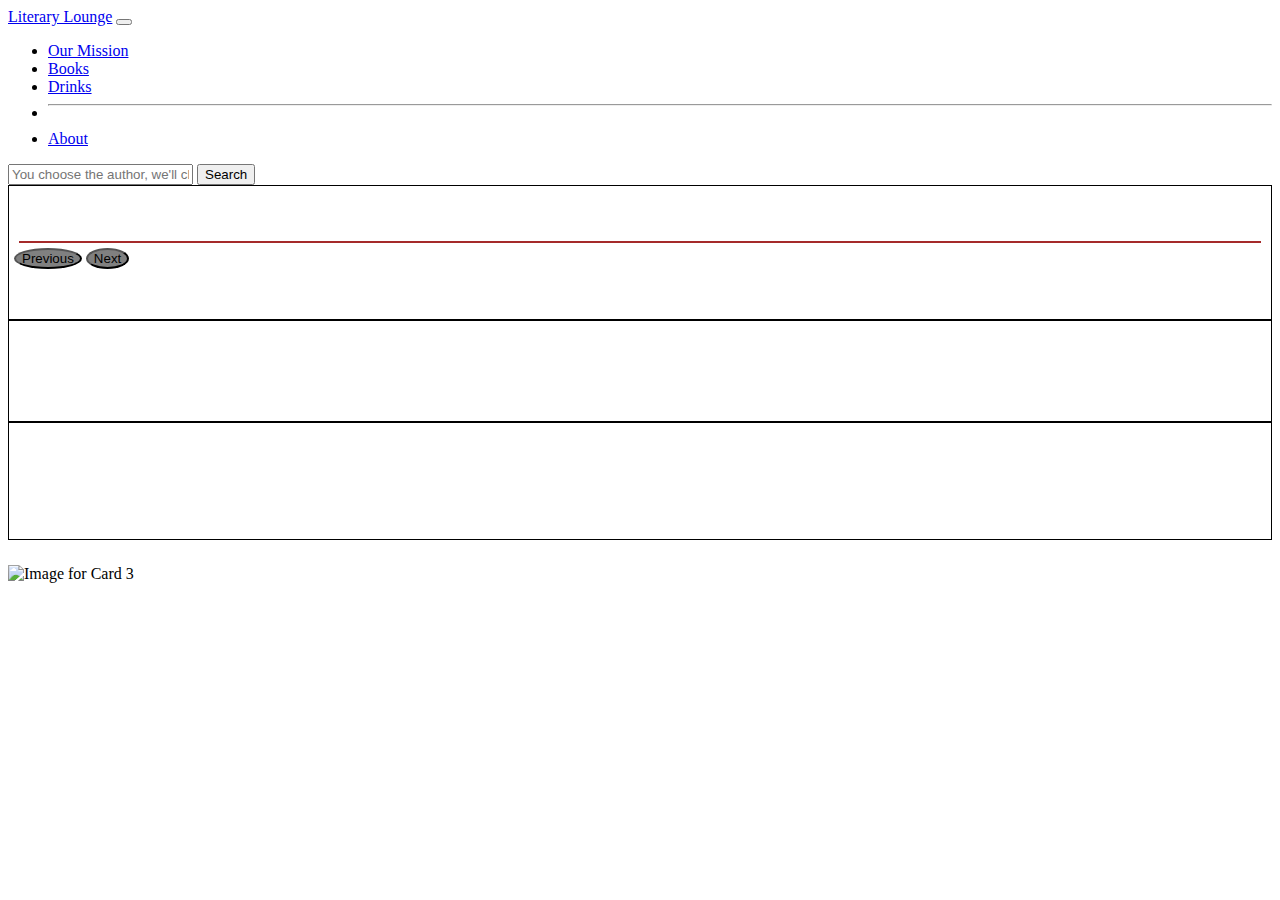
==== index.html @ 9ae073a9 "code for book carousel" ====
<!DOCTYPE html>
<html lang="en">

<head>
    <meta charset="UTF-8">
    <meta name="viewport" content="width=device-width, initial-scale=1.0">
    <link href="https://cdn.jsdelivr.net/npm/bootstrap@5.3.2/dist/css/bootstrap.min.css" rel="stylesheet"
        integrity="sha384-T3c6CoIi6uLrA9TneNEoa7RxnatzjcDSCmG1MXxSR1GAsXEV/Dwwykc2MPK8M2HN" crossorigin="anonymous">
    <link rel="stylesheet" href="assets/css/style.css" />
    <title>Document</title>
</head>

<body>

    <header>
        <div class="container-fluid">
            <nav class="navbar navbar-expand-lg navbar-light bg-light p-2">
                <a class="navbar-brand just" href="#">Literary Lounge</a>
                <button class="navbar-toggler" type="button" data-bs-toggle="collapse" data-bs-target="#navbarNav"
                    aria-controls="navbarNav" aria-expanded="false">
                    <span class="navbar-toggler-icon"></span>
                </button>

                <div class="collapse navbar-collapse justify-content-end" id="navbarNav">
                    <ul class="navbar-nav mr-auto mt-2 mt-lg-0">
                        <li class="nav-item active">
                            <a class="nav-link" href="#">Our Mission</a>
                        </li>
                        <li class="nav-item active">
                            <a class="nav-link" href="#">Books</a>
                        </li>
                        <li class="nav-item active">
                            <a class="nav-link" href="#">Drinks</a>
                        </li>
                        <li>
                            <hr class="dropdown-divider">
                        </li>
                        <li class="nav-item active">
                            <a class="nav-link" href="#">About</a>
                        </li>
                    </ul>
                </div>
            </nav>
        </div>
    </header>

    <!-- Search box and button -->
    <form class="m-3 mx-md-auto d-flex justify-content-center" id="search-form">
        <div class="input-group w-50">
        <input type="text" class="form-control" id="author-search" placeholder="You choose the author, we'll choose the drink!">
        <button type="submit" class="btn btn-warning" id="search-button" aria-label="submit search">
            Search
          </button>
        </div>
    </form>

    <!-- Books Section  -->
    <div class="container">
        <div class="row">
            <!-- Books carousel -->
            <div class="column col-lg-4 col-md-4"id="book-col">
                <div id="cover-carousel" class="carousel carousel" data-bs-interval="false" >
                    <div class="carousel-inner" id="innerCarousel">
                        <div class="carousel-item active" id="firstCarousel">
                            <div class="card-wrapper" id="firstCardWrapper">
            
                            </div>
                        </div>                  
                    </div>
            
                    <button class="carousel-control-prev carousel-button" type="button" data-bs-target="#cover-carousel" data-bs-slide="prev">
                        <span class="carousel-control-prev-icon" aria-hidden="true"></span>
                        <span class="visually-hidden">Previous</span>
                    </button>
                    <button class="carousel-control-next carousel-button" type="button" data-bs-target="#cover-carousel" data-bs-slide="next">
                        <span class="carousel-control-next-icon" aria-hidden="true"></span>
                        <span class="visually-hidden">Next</span>
                    </button>
            
                </div>
            
            </div>
            <div class="column synopsis col-lg-4 col-md-4" id="book-desc-col">

            </div>
            <div class="column author col=lg-4 col-md-4" id="author">
                <p id="name"></p>
                <p id="dob"></p>
                <p id="top-work"></p>
            </div>
        </div>
    </div>

    <!-- Author section -->
    

    <!-- Section 10 and 11 start-->

    <div class="container mx-auto my-5">
        <div class="row mx-auto" style="width: 80%;">
          <!-- First Column -->
          <div class="col-lg-8">
            <div class="card h-100">
              <div class="card-body overflow-auto" style="max-height: 290px;">
                <h6 class="card-title drinkName"></h6>
                <p class="card-text drinking"></p>
                <p class="card-text drinkinst"></p>
              </div>
            </div>
          </div>
      
          <!-- Second Column -->
          <div class="col-lg-4">
            <div class="card">
              <img src="" class="card-img-top img-fluid drinkImg" alt="Image for Card 3">
            </div>
          </div>
        </div>
      </div>

    <!-- Section 10 and 11 end-->


    <script src="https://cdnjs.cloudflare.com/ajax/libs/jquery/3.2.1/jquery.min.js"></script>
    <script src="https://cdn.jsdelivr.net/npm/bootstrap@5.3.2/dist/js/bootstrap.bundle.min.js"
        integrity="sha384-C6RzsynM9kWDrMNeT87bh95OGNyZPhcTNXj1NW7RuBCsyN/o0jlpcV8Qyq46cDfL"
        crossorigin="anonymous"></script>
    <script src="assets/js/script.js"></script>
</body>

</html>
---- assets/css/style.css ----
.container-fluid {
    padding: 0px;
 }

 .card-wrapper{
    display: flex;
    border: 1px solid brown;
    margin: 5px;
}

.book-card{
    margin: 5px;
}
.book-card img{
    width: 125px;
    height: 200px;
}


.column{
    border: 1px solid black;
    padding: 50px 5px;
}
.carousel-button{
    width: fit-content;
    height: fit-content;
    top: 100px;
    background-color: gray;
    border-radius: 50%;
    
}
.drinkImg{
    width: fit-content;
}
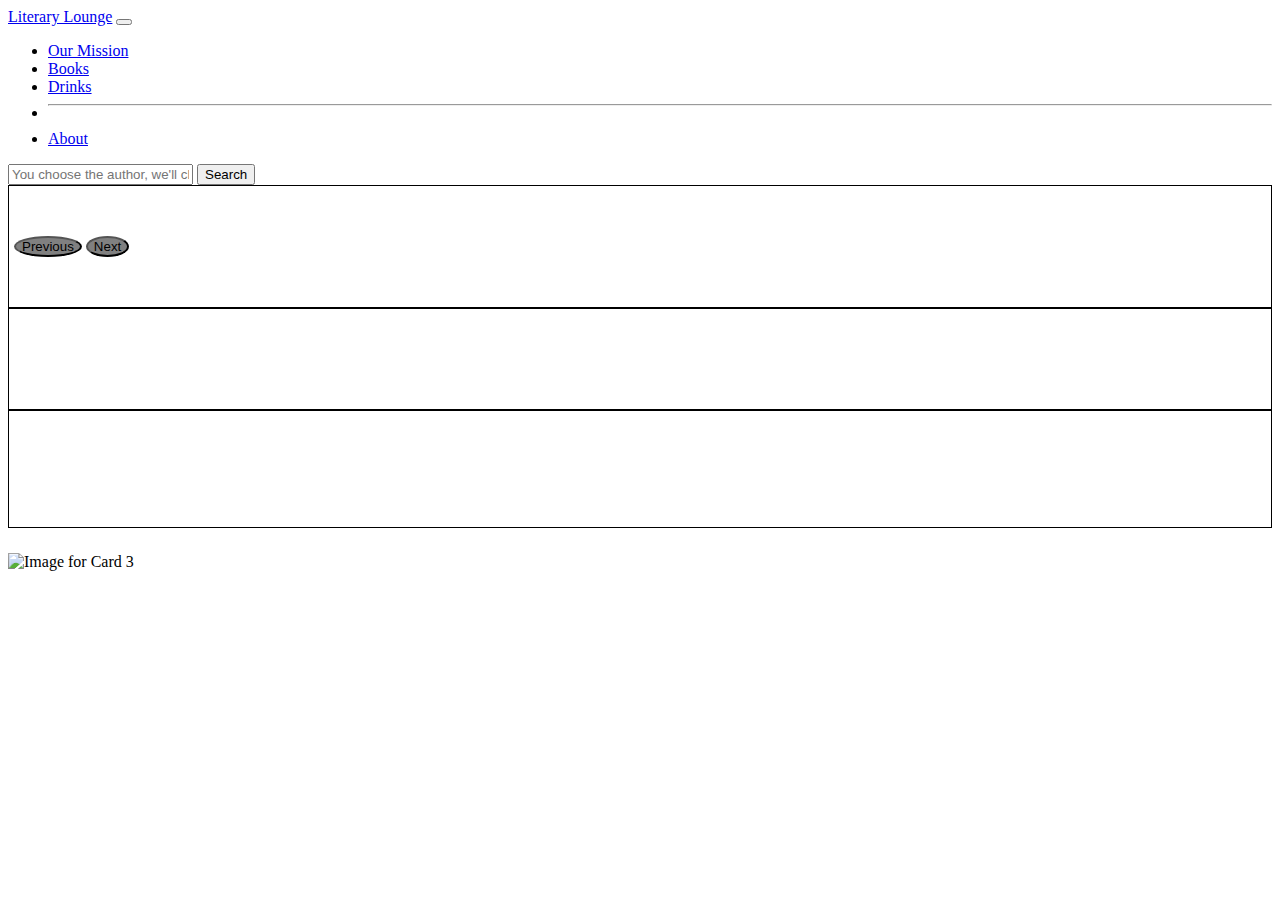
==== commit 269f8779: "fixed issue of covers not changing for different author" ====
--- a/index.html
+++ b/index.html
@@ -61,11 +61,7 @@
             <div class="column col-lg-4 col-md-4"id="book-col">
                 <div id="cover-carousel" class="carousel carousel" data-bs-interval="false" >
                     <div class="carousel-inner" id="innerCarousel">
-                        <div class="carousel-item active" id="firstCarousel">
-                            <div class="card-wrapper" id="firstCardWrapper">
-            
-                            </div>
-                        </div>                  
+                        <!-- carousel items created through js -->
                     </div>
             
                     <button class="carousel-control-prev carousel-button" type="button" data-bs-target="#cover-carousel" data-bs-slide="prev">
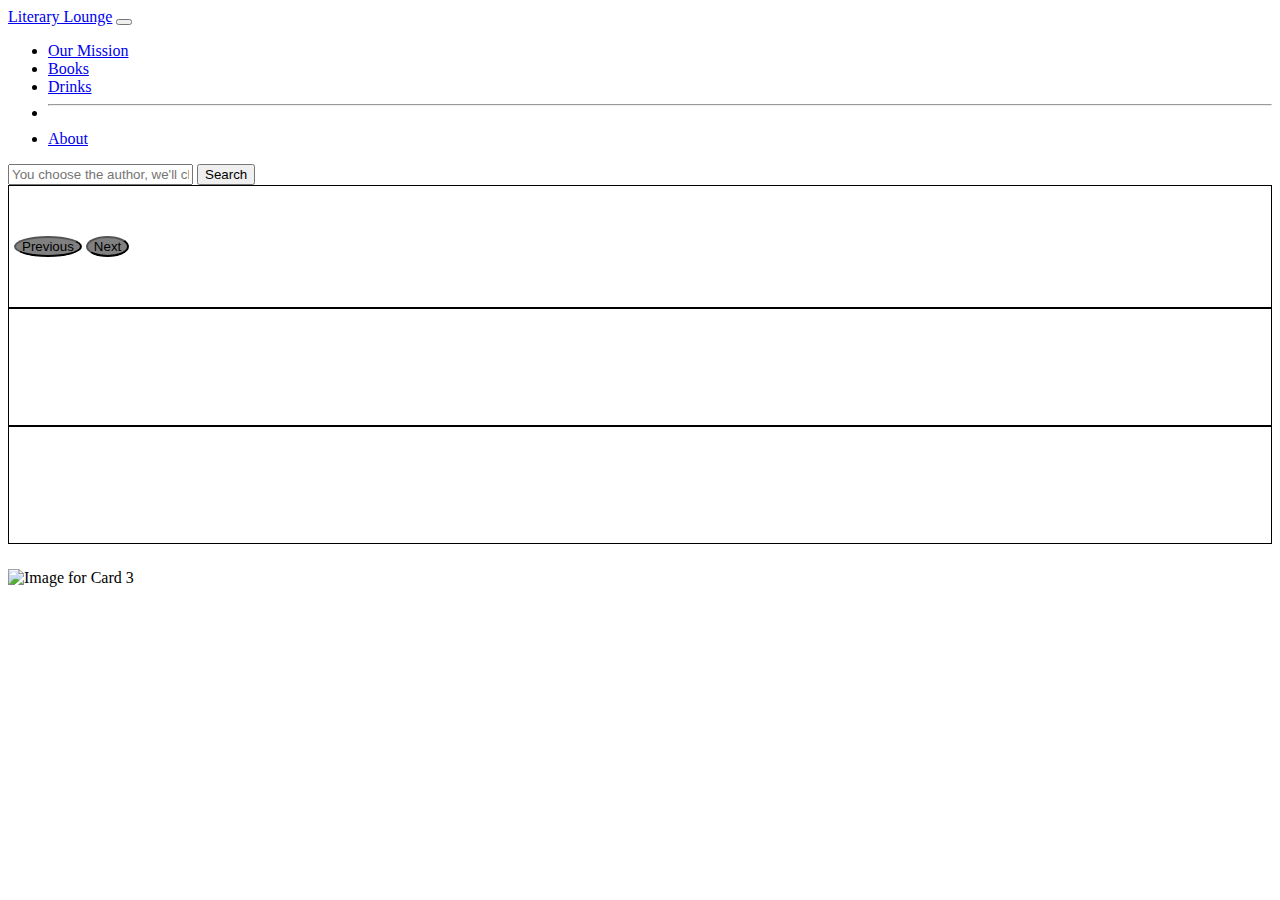
==== commit c6c4ac8e: "code for book description" ====
--- a/index.html
+++ b/index.html
@@ -76,8 +76,12 @@
                 </div>
             
             </div>
-            <div class="column synopsis col-lg-4 col-md-4" id="book-desc-col">
-
+            <!-- Book details -->
+            <div class="column synopsis col-lg-4 col-md-4 text-wrap " id="book-desc-col">
+                <!-- <h4 class="text-center">Book Details</h4> -->
+                <p> <strong id="book-title"> </strong></p>
+                <p id="book-desc"> </p>
+                <p><a id="book-url" href=""></a></p>
             </div>
             <div class="column author col=lg-4 col-md-4" id="author">
                 <p id="name"></p>
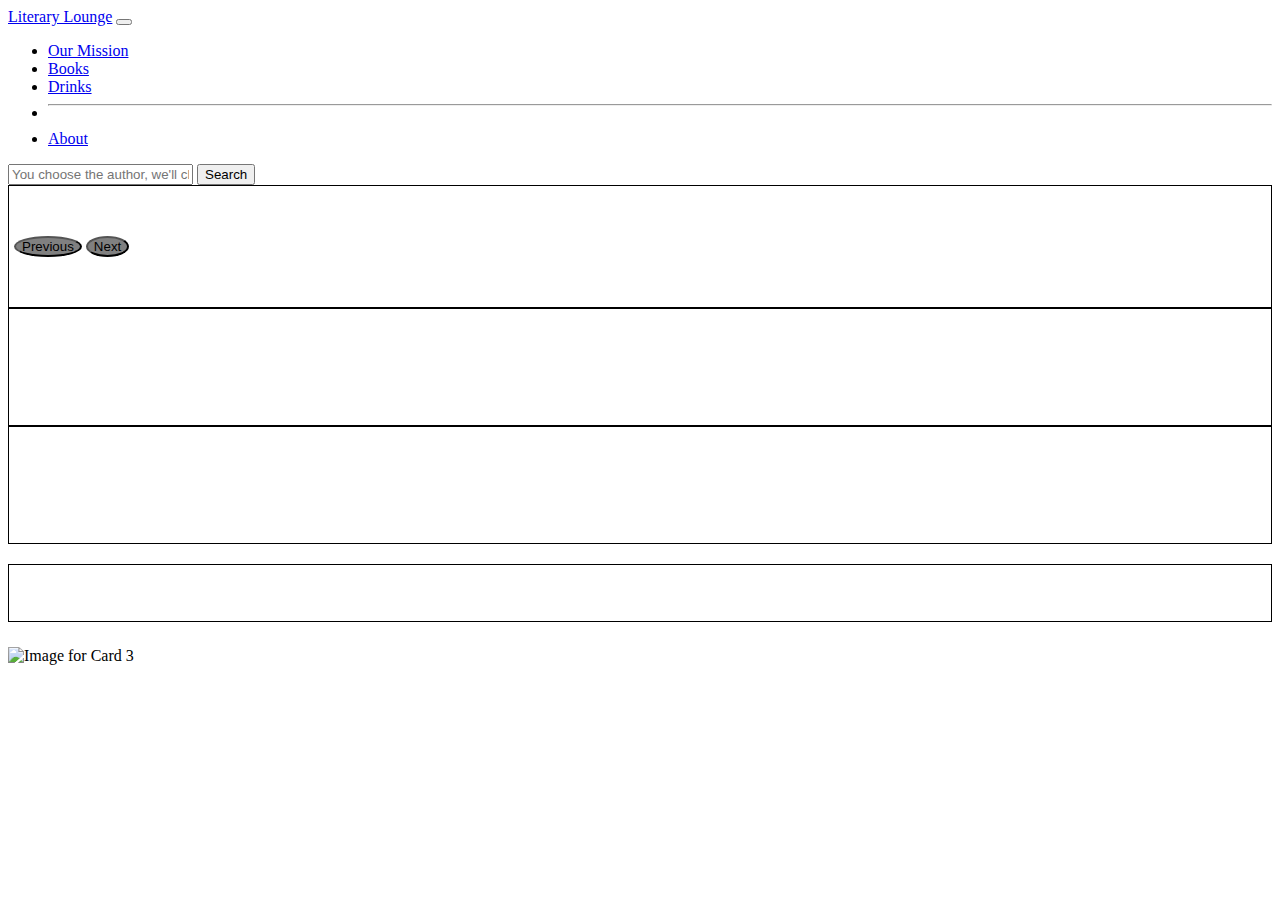
==== commit 93694b4a: "added html to display the author biography on the page" ====
--- a/index.html
+++ b/index.html
@@ -77,7 +77,7 @@
             
             </div>
             <!-- Book details -->
-            <div class="column synopsis col-lg-4 col-md-4 text-wrap " id="book-desc-col">
+            <div class="column synopsis col-lg-4 col-md-4 text-wrap text-center" id="book-desc-col">
                 <!-- <h4 class="text-center">Book Details</h4> -->
                 <p> <strong id="book-title"> </strong></p>
                 <p id="book-desc"> </p>
@@ -92,7 +92,11 @@
     </div>
 
     <!-- Author section -->
-    
+    <div class="container bioContainer ml-5 mr-5 rounded">
+        <div class="col-lg-12 col-md-4 text-wrap text-left">
+            <p id="bio"></p>       
+        </div>
+    </div>
 
     <!-- Section 10 and 11 start-->
 
--- a/assets/css/style.css
+++ b/assets/css/style.css
@@ -16,11 +16,18 @@
     height: 200px;
 }
 
-
 .column{
     border: 1px solid black;
     padding: 50px 5px;
 }
+
+
+.bioContainer{
+    margin-top: 20px;
+    padding: 20px;   
+    border: 1px solid black;
+}
+    
 .carousel-button{
     width: fit-content;
     height: fit-content;
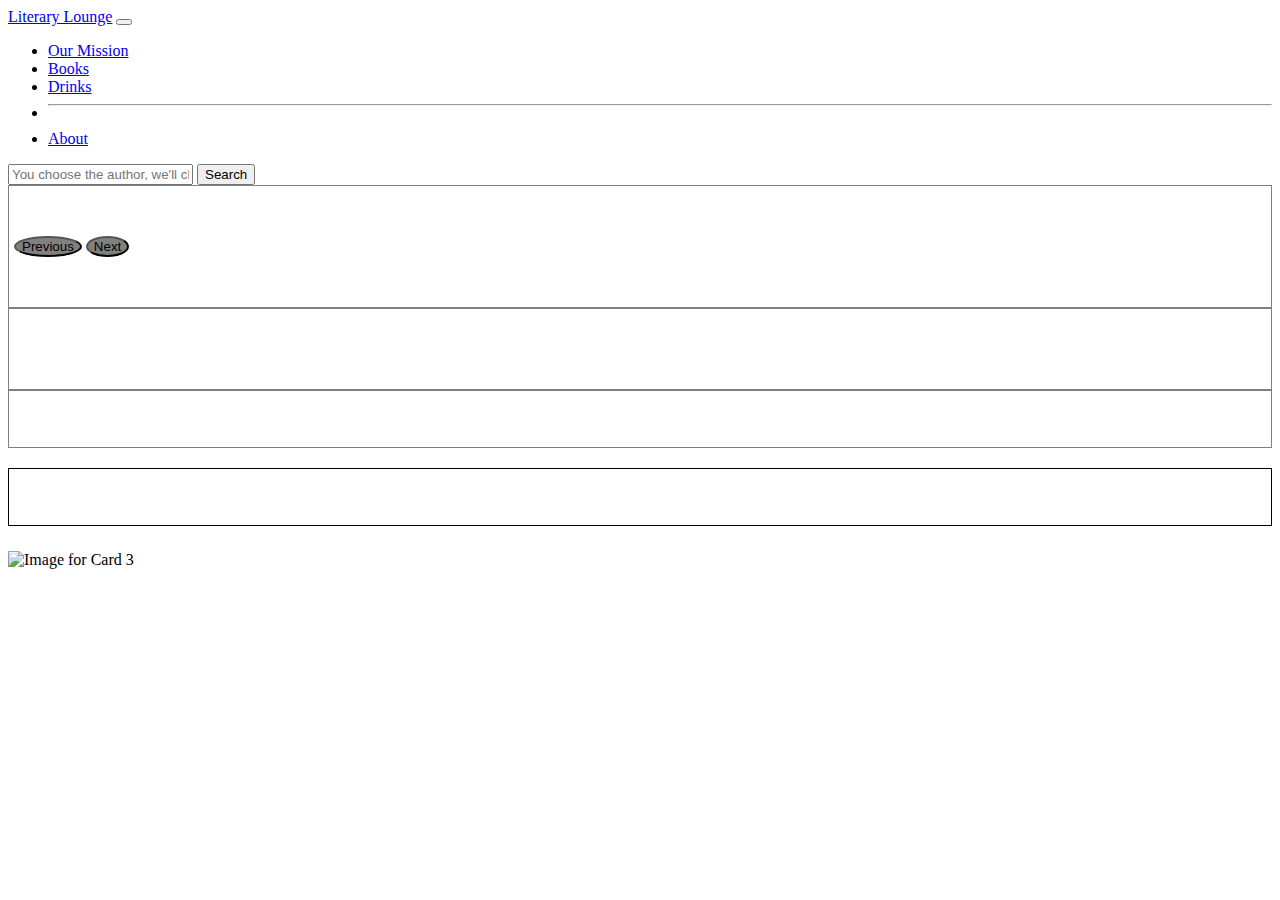
==== commit cebb1e4f: "styles and overflow on the book description column" ====
--- a/index.html
+++ b/index.html
@@ -7,7 +7,7 @@
     <link href="https://cdn.jsdelivr.net/npm/bootstrap@5.3.2/dist/css/bootstrap.min.css" rel="stylesheet"
         integrity="sha384-T3c6CoIi6uLrA9TneNEoa7RxnatzjcDSCmG1MXxSR1GAsXEV/Dwwykc2MPK8M2HN" crossorigin="anonymous">
     <link rel="stylesheet" href="assets/css/style.css" />
-    <title>Document</title>
+    <title>Literary Lounge</title>
 </head>
 
 <body>
@@ -77,11 +77,10 @@
             
             </div>
             <!-- Book details -->
-            <div class="column synopsis col-lg-4 col-md-4 text-wrap text-center" id="book-desc-col">
-                <!-- <h4 class="text-center">Book Details</h4> -->
-                <p> <strong id="book-title"> </strong></p>
-                <p id="book-desc"> </p>
-                <p><a id="book-url" href=""></a></p>
+            <div class="column synopsis col-lg-4 col-md-4" id="book-desc-col">
+                <h5 id="book-title" class="text-center"></h5>
+                <div id="book-desc" class="overflow-auto"> </div>
+                <a id="book-url"></a>
             </div>
             <div class="column author col=lg-4 col-md-4" id="author">
                 <p id="name"></p>
--- a/assets/css/style.css
+++ b/assets/css/style.css
@@ -5,11 +5,14 @@
  .card-wrapper{
     display: flex;
     border: 1px solid brown;
-    margin: 5px;
+    /* margin: 5px; */
 }
 
 .book-card{
     margin: 5px;
+}
+.book-card:hover{
+    cursor:grab;
 }
 .book-card img{
     width: 125px;
@@ -17,11 +20,27 @@
 }
 
 .column{
-    border: 1px solid black;
-    padding: 50px 5px;
+    border: 1px solid gray;
 }
-
-
+#cover-carousel{
+    margin: 50px 5px;
+}
+#book-desc-col{
+    padding: 20px 5px;   
+}
+#author{
+    padding: 20px;
+}
+#book-desc{
+    margin: 20px 15px;
+    max-height: 200px;
+    font-size: 14px;
+    text-align: justify;
+}
+#book-url{
+    margin-left: 20px;
+    font-size: small;
+}
 .bioContainer{
     margin-top: 20px;
     padding: 20px;   
@@ -36,6 +55,7 @@
     border-radius: 50%;
     
 }
+
 .drinkImg{
     width: fit-content;
 }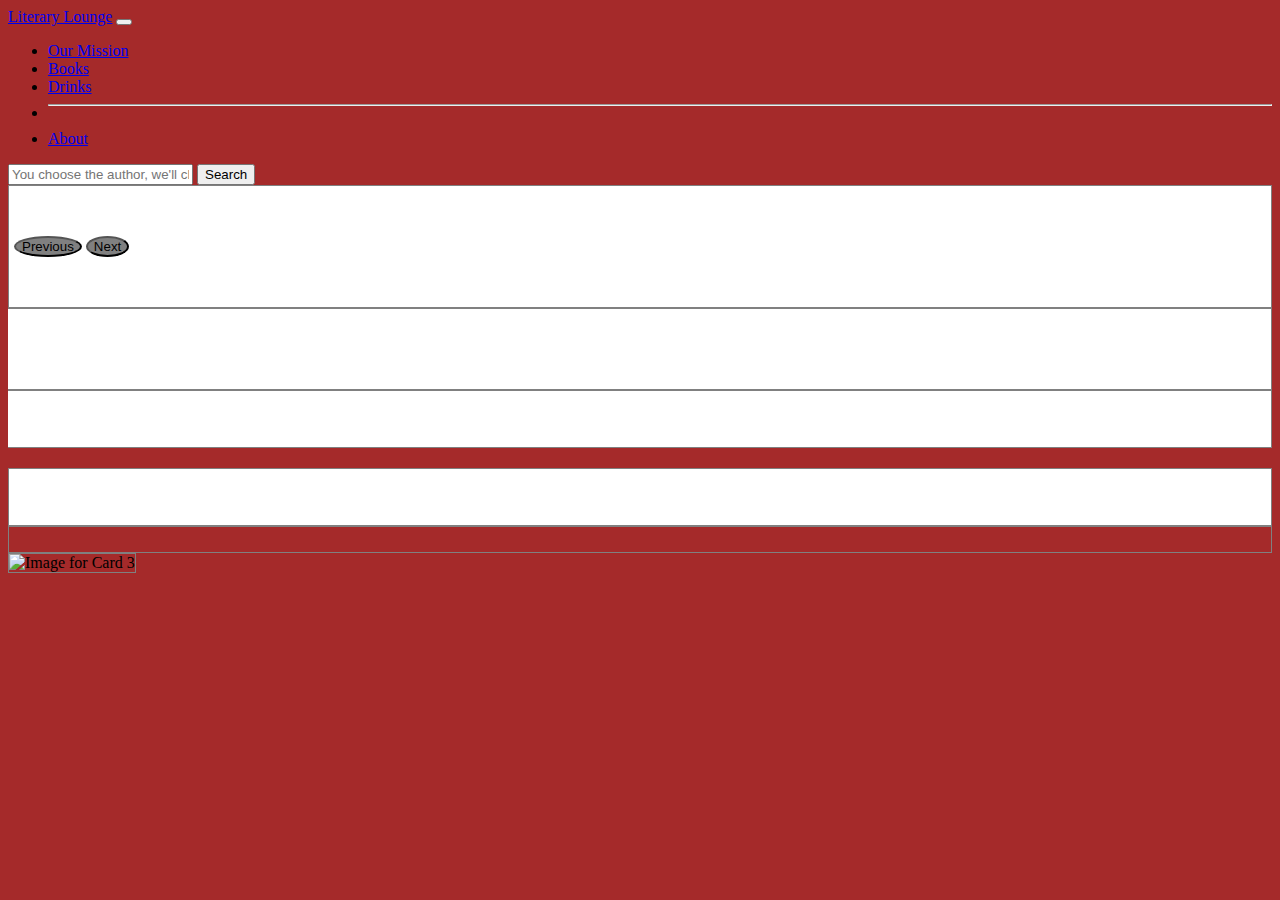
==== commit a1b2341f: "updated CSS styles and some minor HTML" ====
--- a/index.html
+++ b/index.html
@@ -58,7 +58,7 @@
     <div class="container">
         <div class="row">
             <!-- Books carousel -->
-            <div class="column col-lg-4 col-md-4"id="book-col">
+            <div class="column col-lg-4 col-md-4 rounded-start"id="book-col">
                 <div id="cover-carousel" class="carousel carousel" data-bs-interval="false" >
                     <div class="carousel-inner" id="innerCarousel">
                         <!-- carousel items created through js -->
@@ -82,7 +82,7 @@
                 <div id="book-desc" class="overflow-auto"> </div>
                 <a id="book-url"></a>
             </div>
-            <div class="column author col=lg-4 col-md-4" id="author">
+            <div class="column author col=lg-4 col-md-4 rounded-end" id="author">
                 <p id="name"></p>
                 <p id="dob"></p>
                 <p id="top-work"></p>
@@ -99,10 +99,10 @@
 
     <!-- Section 10 and 11 start-->
 
-    <div class="container mx-auto my-5">
-        <div class="row mx-auto" style="width: 80%;">
+    <div class="container drinksContainer mx-auto my-3">
+        <div class="row mx-auto" style="width: 100%;">
           <!-- First Column -->
-          <div class="col-lg-8">
+          <div class="drinkText col-lg-8 rounded">
             <div class="card h-100">
               <div class="card-body overflow-auto" style="max-height: 290px;">
                 <h6 class="card-title drinkName"></h6>
@@ -113,9 +113,9 @@
           </div>
       
           <!-- Second Column -->
-          <div class="col-lg-4">
+          <div class="drinkClass col-lg-4">
             <div class="card">
-              <img src="" class="card-img-top img-fluid drinkImg" alt="Image for Card 3">
+              <img src="" class="card-img-top img-fluid drinkImg rounded" alt="Image for Card 3">
             </div>
           </div>
         </div>
--- a/assets/css/style.css
+++ b/assets/css/style.css
@@ -1,11 +1,13 @@
-.container-fluid {
+body{
+    background-color: #A52A2A
+}
+
+.container-fluid{
     padding: 0px;
  }
 
- .card-wrapper{
+.card-wrapper{
     display: flex;
-    border: 1px solid brown;
-    /* margin: 5px; */
 }
 
 .book-card{
@@ -21,16 +23,38 @@
 
 .column{
     border: 1px solid gray;
+    background-color: white;
 }
 #cover-carousel{
     margin: 50px 5px;
 }
+.carousel-button{
+    width: fit-content;
+    height: fit-content;
+    top: 100px;
+    background-color: gray;
+    border-radius: 50%;    
+}
+#cover-fig{
+    position: relative;
+    margin: 0px;
+}
+#cover-caption{
+    position: absolute;
+    bottom: 100px;
+    left: 5px;
+    color: gray;
+}
 #book-desc-col{
-    padding: 20px 5px;   
+    padding: 20px 5px;  
+    border-left: 0; 
 }
 #author{
     padding: 20px;
+    border-left: 0;
+    padding-right: 0;
 }
+
 #book-desc{
     margin: 20px 15px;
     max-height: 200px;
@@ -41,10 +65,12 @@
     margin-left: 20px;
     font-size: small;
 }
+
 .bioContainer{
     margin-top: 20px;
     padding: 20px;   
-    border: 1px solid black;
+    border: 1px solid gray;
+    background-color: white;
 }
     
 .carousel-button{
@@ -52,10 +78,28 @@
     height: fit-content;
     top: 100px;
     background-color: gray;
-    border-radius: 50%;
-    
+    border-radius: 50%;    
+}
+
+.drinksContainer{
+    padding-left: 0;
+    padding-right: 0;    
+}
+
+.drinkText{
+    padding-left: 0;
+}
+
+.h-100{
+    border: 1px solid gray;
+}
+
+.drinkClass{
+    padding-right: 0;   
+     
 }
 
 .drinkImg{
     width: fit-content;
+    border: 1px solid gray;    
 }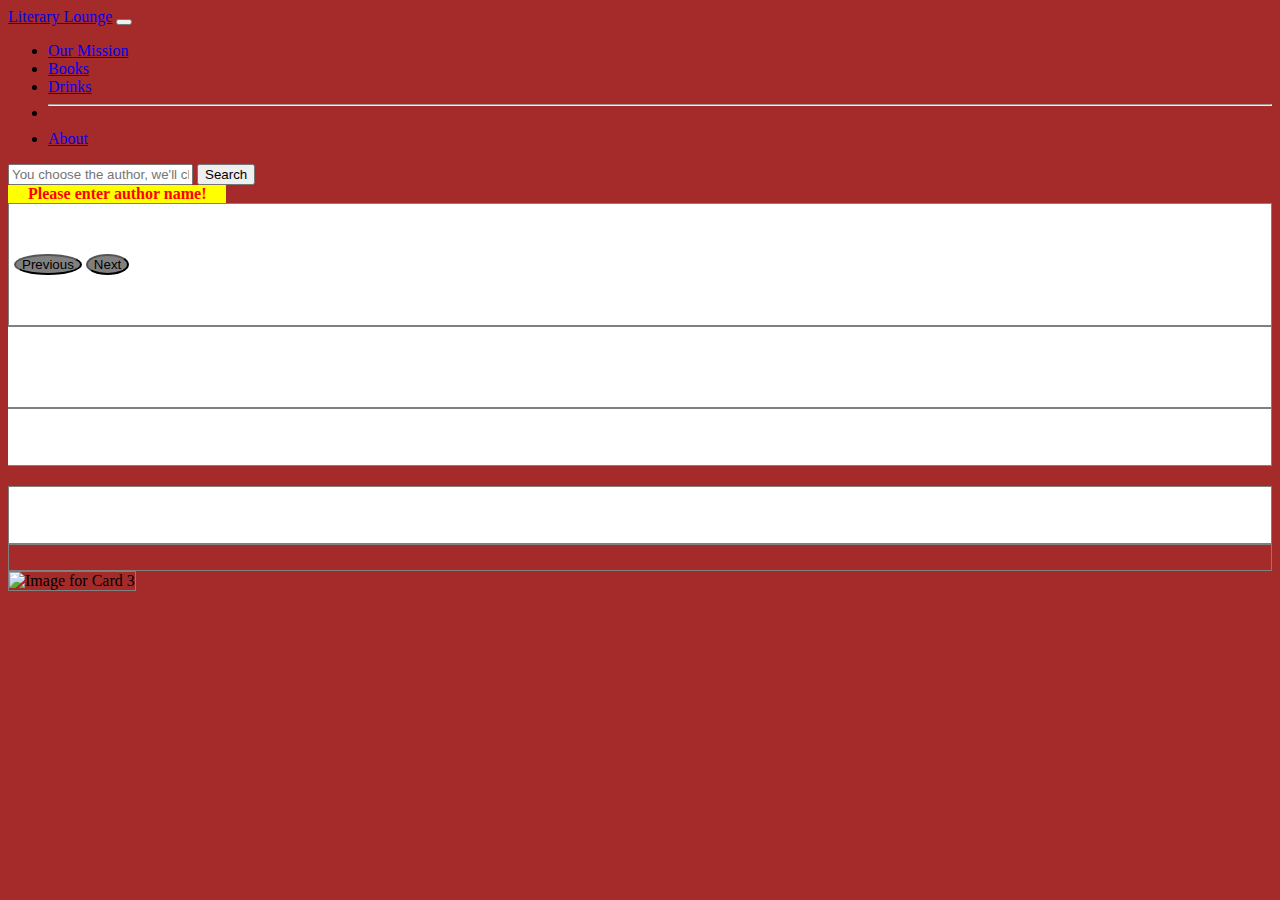
==== commit fba11a7b: "error message on blank input" ====
--- a/index.html
+++ b/index.html
@@ -24,19 +24,19 @@
                 <div class="collapse navbar-collapse justify-content-end" id="navbarNav">
                     <ul class="navbar-nav mr-auto mt-2 mt-lg-0">
                         <li class="nav-item active">
-                            <a class="nav-link" href="#">Our Mission</a>
+                            <a class="nav-link" href="mission.html">Our Mission</a>
                         </li>
                         <li class="nav-item active">
-                            <a class="nav-link" href="#">Books</a>
+                            <a class="nav-link" href="https://openlibrary.org/developers/api">Books</a>
                         </li>
                         <li class="nav-item active">
-                            <a class="nav-link" href="#">Drinks</a>
+                            <a class="nav-link" href="https://www.thecocktaildb.com/api.php">Drinks</a>
                         </li>
                         <li>
                             <hr class="dropdown-divider">
                         </li>
                         <li class="nav-item active">
-                            <a class="nav-link" href="#">About</a>
+                            <a class="nav-link" href="about.html">About</a>
                         </li>
                     </ul>
                 </div>
@@ -53,9 +53,12 @@
           </button>
         </div>
     </form>
-
+    <!-- error message -->
+    <div class = "d-flex justify-content-center invisible mx-auto" id="error">
+        <p id="error-msg">Please enter author name!</p>
+    </div>
     <!-- Books Section  -->
-    <div class="container">
+    <div class="container overflow-hidden">
         <div class="row">
             <!-- Books carousel -->
             <div class="column col-lg-4 col-md-4 rounded-start"id="book-col">
--- a/assets/css/style.css
+++ b/assets/css/style.css
@@ -5,6 +5,21 @@
 .container-fluid{
     padding: 0px;
  }
+#error{
+    margin: 0px;
+    
+}
+
+#error-msg{
+
+    background-color: yellow;
+    color: red;
+    font-size: medium;
+    font-weight: bold;
+    margin: 0; 
+    width: fit-content; 
+    padding: 0px 20px;
+}
 
 .card-wrapper{
     display: flex;
@@ -95,8 +110,7 @@
 }
 
 .drinkClass{
-    padding-right: 0;   
-     
+    padding-right: 0;        
 }
 
 .drinkImg{
